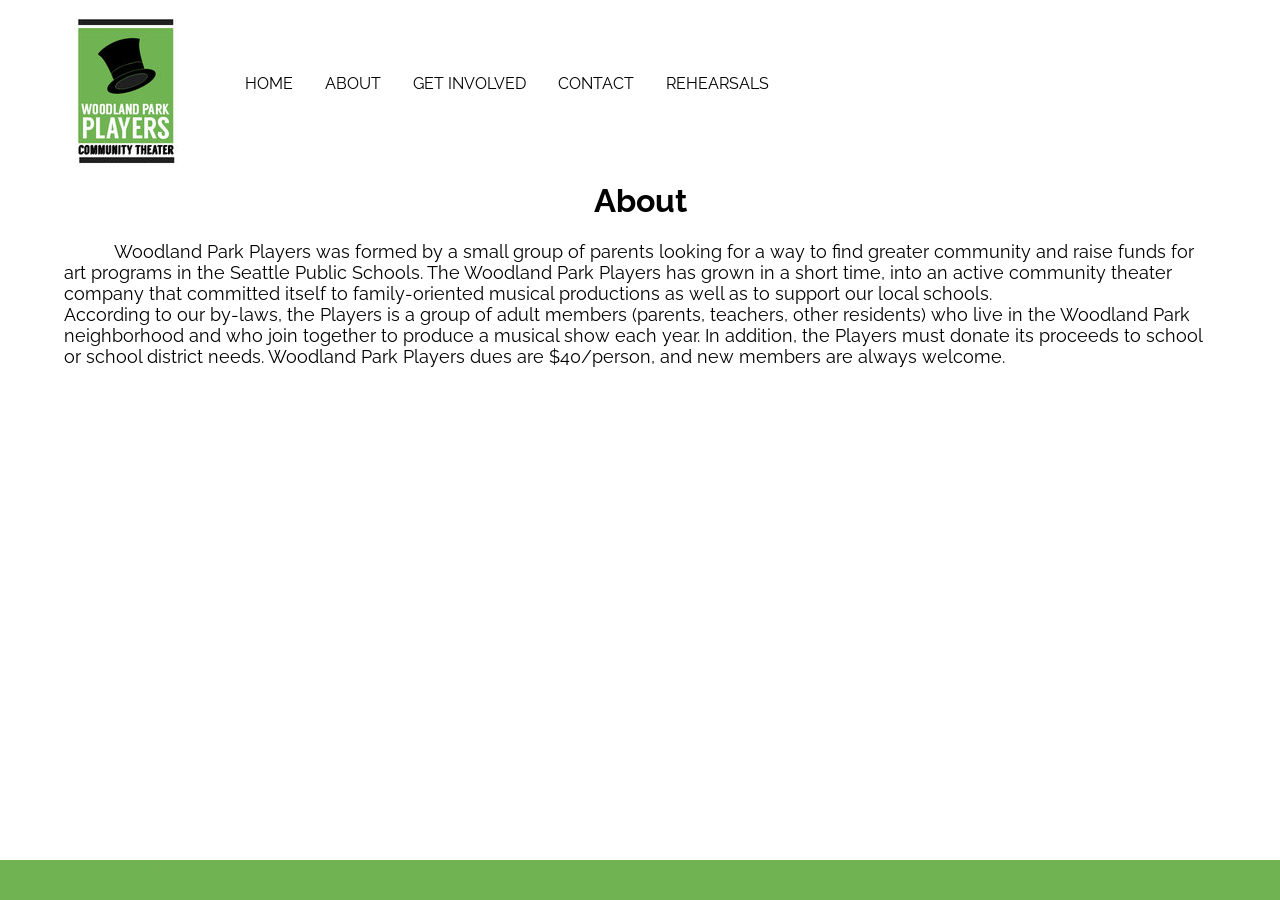
==== about.html @ d419c134 "Add Rehearsals to all pages" ====
<html>
	<head>
		<title>About</title>
		<link rel="stylesheet" href="styles/wpp.css" type="text/css" media="screen">
		<link href='https://fonts.googleapis.com/css?family=Raleway' rel='stylesheet' type='text/css'>
	</head>
	<body>
	<div class="top" id="pic">
			<img src="logos/rsz_wwp_logo2.jpg">
		</div>	
		  <ul id="menu">
		  <li><a href="index.html">HOME</a></li>
		   <li><a href="about.html">ABOUT</a></li>
		   <li><a href="involved.html">GET INVOLVED</a></li>
		   <li><a href="contact.html">CONTACT</a></li>
		   <li><a href="GuysNDolls/rehearsal.html">REHEARSALS</a></li>
	   </ul>	
	   <br>
	   <br>
	   <h1>About</h1>
	   <p class="footer-padding">Woodland Park Players was formed by a small group of parents looking for a way to find greater community and 
		raise funds for art programs in the Seattle Public Schools. The Woodland Park Players has grown in a short 
		time, into an active community theater company that committed itself to family-oriented musical productions 
		as well as to support our local schools. <br>
		According to our by-laws, the Players is a group of adult members (parents, teachers, other residents) who live 
		in the Woodland Park neighborhood and who join together to produce a musical show each year. 
		In addition, the Players must donate its proceeds to school or school district needs. 
		Woodland Park Players dues are $40/person, and new members are always welcome. </p>
		<div id="footer">
		This is the end and you cant see this text
		</div>
</body>		
</html>
---- styles/wpp.css ----
body {
	font-family: 'Raleway', sans-serif;
	background-color:#FFFFFF;
	text-align: left;
	margin-left: 5%;
    margin-right: 5%;
    width: 90%;
    min-width: 720px;
    margin: 0 auto;
    
}

h1 {
	text-align: center;
	color: black;
}

h2 {
	text-align: center;
	color:black;
}
h3 {
	font-style: bold;
}

p {
	font-size: 18px;
	text-indent: 50px;
}

div {
	font-size: 18px;
	color:black;
}

div#top {
	margin-top: 15px;
	margin-bottom: 70px;
	padding: 5px, 5px, 5px, 5px;
}
div#pic {
	float: left;
	margin-right: 10px;
	margin-left: 10px;
}
div.rest {
	clear: both;
}
div.banner  {
	margin:auto;
}
div#summary {
	margin-top:10px;
	margin-bottom:10px;
	padding: 5px, 5px, 5px, 5px;
}
div#oklahomapic {
	padding-right: 10px;
}
div#oklahoma_info {
	width: 50%;
	float: left;
	padding-bottom: 100px;
}
div.fb-page {
	float: right;
	width: 30%;
	padding-bottom: 75px;
	padding-right: 100px;
}
p.footer-padding {
	padding-bottom: 75px;
}

ul {
	list-style-type: none;
	margin-top:10px;

	overflow:hidden;
}
 ul.abt {
 list-style-type: disc;
 font-size: 20px;
 	
 }
 ul#menu {
 padding-top: 50px;
 }
li {
	float:left;
	font-size: 16px;
}
li a {

    display: block;
    color: black;
    text-align: center;
    padding: 14px 16px;
    text-decoration: none;
}

li a:hover {
        text-decoration: underline;
}

div#footer {
	clear: left;
	position: fixed;
	bottom: 0;
	right: 0;
	width:100%;
	height: 40px;
	background-color: #70B352;
	color: #70B352;
}

#brownpaperticketsbanner img
{
	margin-left: auto;
	margin-right: auto;
	display:block;
}
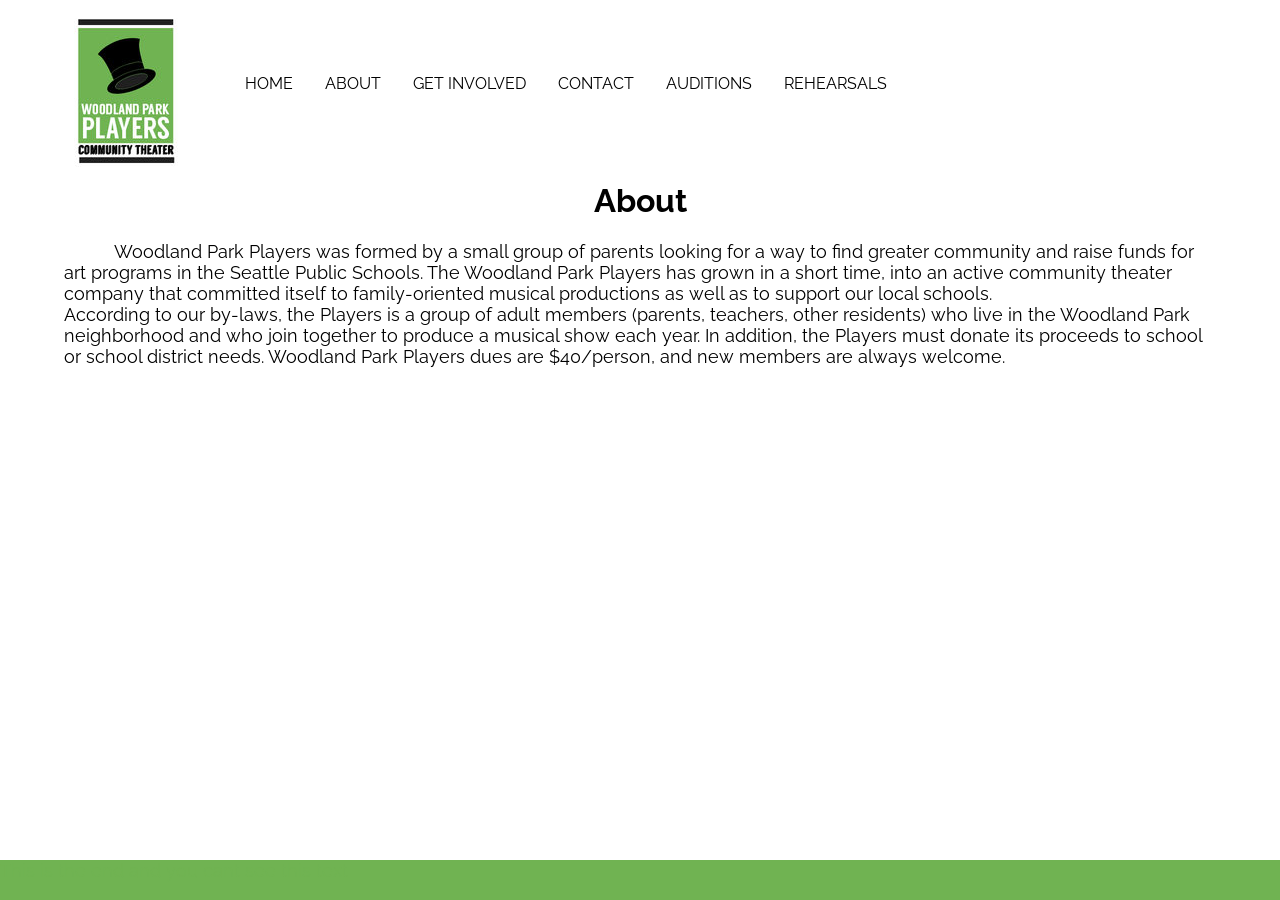
==== commit f878d025: "Updates from the producer" ====
--- a/about.html
+++ b/about.html
@@ -13,6 +13,7 @@
 		   <li><a href="about.html">ABOUT</a></li>
 		   <li><a href="involved.html">GET INVOLVED</a></li>
 		   <li><a href="contact.html">CONTACT</a></li>
+		   <li><a href="GuysNDolls/auditions.html">AUDITIONS</a></li>
 		   <li><a href="GuysNDolls/rehearsal.html">REHEARSALS</a></li>
 	   </ul>	
 	   <br>
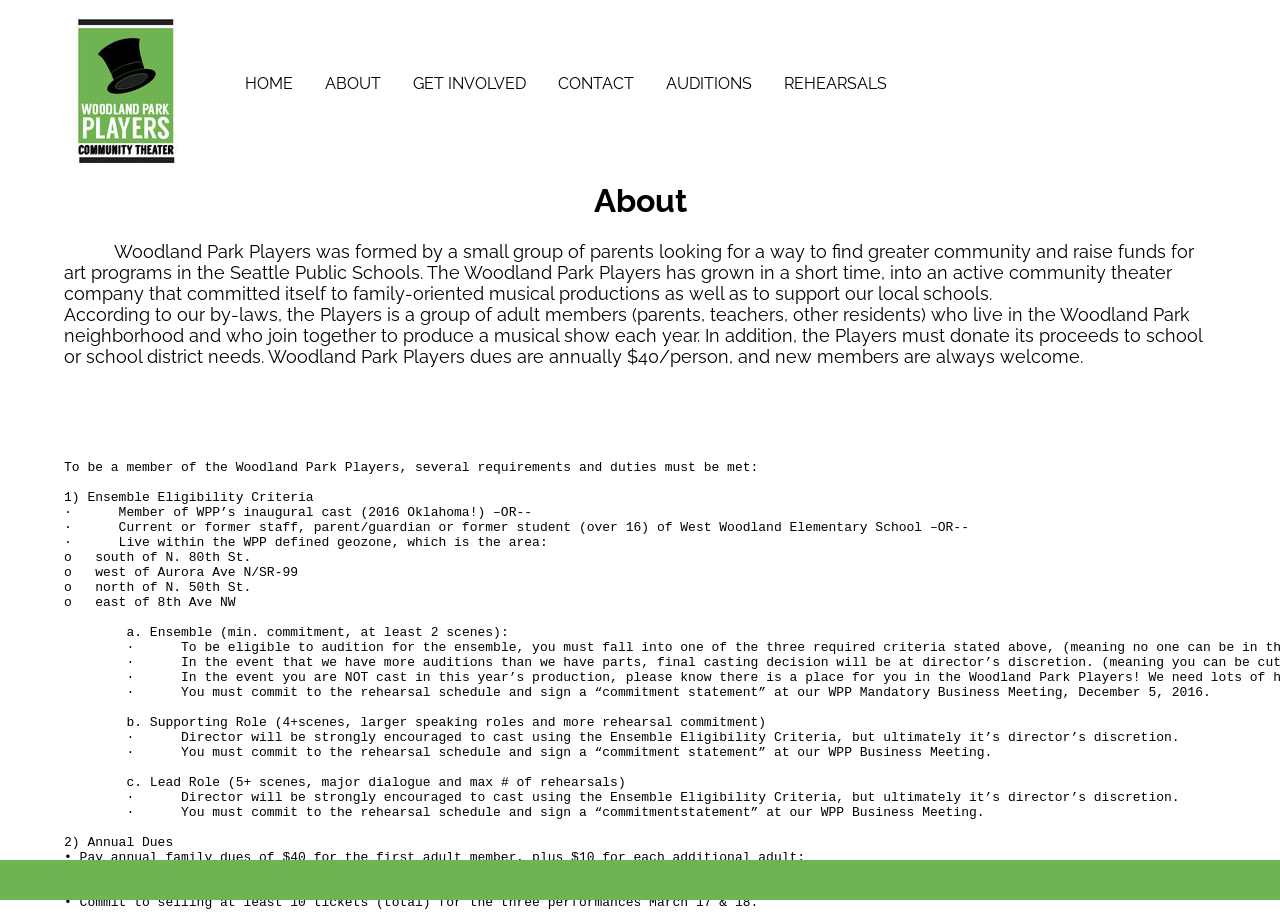
==== commit e8db9ab3: "Added requirements and duties part to about. Need to fix font still" ====
--- a/about.html
+++ b/about.html
@@ -3,6 +3,7 @@
 		<title>About</title>
 		<link rel="stylesheet" href="styles/wpp.css" type="text/css" media="screen">
 		<link href='https://fonts.googleapis.com/css?family=Raleway' rel='stylesheet' type='text/css'>
+		<meta charset="utf-8">
 	</head>
 	<body>
 	<div class="top" id="pic">
@@ -26,9 +27,76 @@
 		According to our by-laws, the Players is a group of adult members (parents, teachers, other residents) who live 
 		in the Woodland Park neighborhood and who join together to produce a musical show each year. 
 		In addition, the Players must donate its proceeds to school or school district needs. 
-		Woodland Park Players dues are $40/person, and new members are always welcome. </p>
+		Woodland Park Players dues are annually $40/person, and new members are always welcome. </p>
+		<pre>
+To be a member of the Woodland Park Players, several requirements and duties must be met:
+
+1) Ensemble Eligibility Criteria
+·      Member of WPP’s inaugural cast (2016 Oklahoma!) –OR--
+·      Current or former staff, parent/guardian or former student (over 16) of West Woodland Elementary School –OR--
+·      Live within the WPP defined geozone, which is the area:
+o   south of N. 80th St.
+o   west of Aurora Ave N/SR-99
+o   north of N. 50th St.
+o   east of 8th Ave NW
+
+	a. Ensemble (min. commitment, at least 2 scenes): 
+	·      To be eligible to audition for the ensemble, you must fall into one of the three required criteria stated above, (meaning no one can be in the ensemble who does not fit Ensemble Eligibility Criteria);
+	·      In the event that we have more auditions than we have parts, final casting decision will be at director’s discretion. (meaning you can be cut);
+	·      In the event you are NOT cast in this year’s production, please know there is a place for you in the Woodland Park Players! We need lots of help behind the scenes---sets, costumes, props, lighting, craft services, ad sales, front of the house, etc.  And if you join the crew and audition again next year, you will be considered with higher priority. 
+	·      You must commit to the rehearsal schedule and sign a “commitment statement” at our WPP Mandatory Business Meeting, December 5, 2016.
+
+	b. Supporting Role (4+scenes, larger speaking roles and more rehearsal commitment)
+	·      Director will be strongly encouraged to cast using the Ensemble Eligibility Criteria, but ultimately it’s director’s discretion.
+	·      You must commit to the rehearsal schedule and sign a “commitment statement” at our WPP Business Meeting.
+
+	c. Lead Role (5+ scenes, major dialogue and max # of rehearsals)
+	·      Director will be strongly encouraged to cast using the Ensemble Eligibility Criteria, but ultimately it’s director’s discretion.
+	·      You must commit to the rehearsal schedule and sign a “commitmentstatement” at our WPP Business Meeting.
+
+2) Annual Dues
+• Pay annual family dues of $40 for the first adult member, plus $10 for each additional adult;
+
+3) Tickets
+• Commit to selling at least 10 tickets (total) for the three performances March 17 & 18. 
+</pre>
+		
 		<div id="footer">
 		This is the end and you cant see this text
 		</div>
 </body>		
-</html>+</html>
+<!-- <p>To be a member of the Woodland Park Players, several requirements and duties must be met:<p/>
+		<p><b>1) Ensemble Eligibility Criteria</p></b>
+<p>Member of WPP's inaugural cast (2016 Oklahoma!) OR<br>
+-      Current or former staff, parent/guardian or former student (over 16) of West Woodland Elementary School OR<br>
+-      Live within the WPP defined geozone, which is the area:<br>
+		+ south of N. 80th St.<br>
+		+ west of Aurora Ave N/SR-99<br>
+		+ north of N. 50th St.<br>
+		+ east of 8th Ave NW<br>
+</p>
+<p>
+	a. Ensemble (min. commitment, at least 2 scenes): <br>
+	To be eligible to audition for the ensemble, you must fall into one of the three required criteria stated above, (meaning no one can be in the ensemble who does not fit Ensemble Eligibility Criteria);<br>
+	In the event that we have more auditions than we have parts, final casting decision will be at director’s discretion. (meaning you can be cut);<br>
+	In the event you are NOT cast in this year’s production, please know there is a place for you in the Woodland Park Players! We need lots of help behind the scenes---sets, 
+	costumes, props, lighting, craft services, ad sales, front of the house, etc. And if you join the crew and audition again next year, you will be considered with higher priority. <br>
+	-->
+	<!--
+	You must commit to the rehearsal schedule and sign a “commitment statement” at our WPP Mandatory Business Meeting, December 5, 2016.<br>
+<br>
+	b. Supporting Role (4+scenes, larger speaking roles and more rehearsal commitment)<br>
+	Director will be strongly encouraged to cast using the Ensemble Eligibility Criteria, but ultimately it’s director’s discretion.<br>
+	You must commit to the rehearsal schedule and sign a “commitment statement” at our WPP Business Meeting.<br>
+<br>
+	c. Lead Role (5+ scenes, major dialogue and max # of rehearsals)<br>
+	Director will be strongly encouraged to cast using the Ensemble Eligibility Criteria, but ultimately it’s director’s discretion.<br>
+	You must commit to the rehearsal schedule and sign a “commitment statement” at our WPP Business Meeting.<br>
+<br>
+2) Annual Dues <br>
+Pay annual family dues of $40 for the first adult member, plus $10 for each additional adult;<br>
+<br>
+3) Tickets<br>
+Commit to selling at least 10 tickets (total) for the three performances March 17 & 18. <br>
+-->
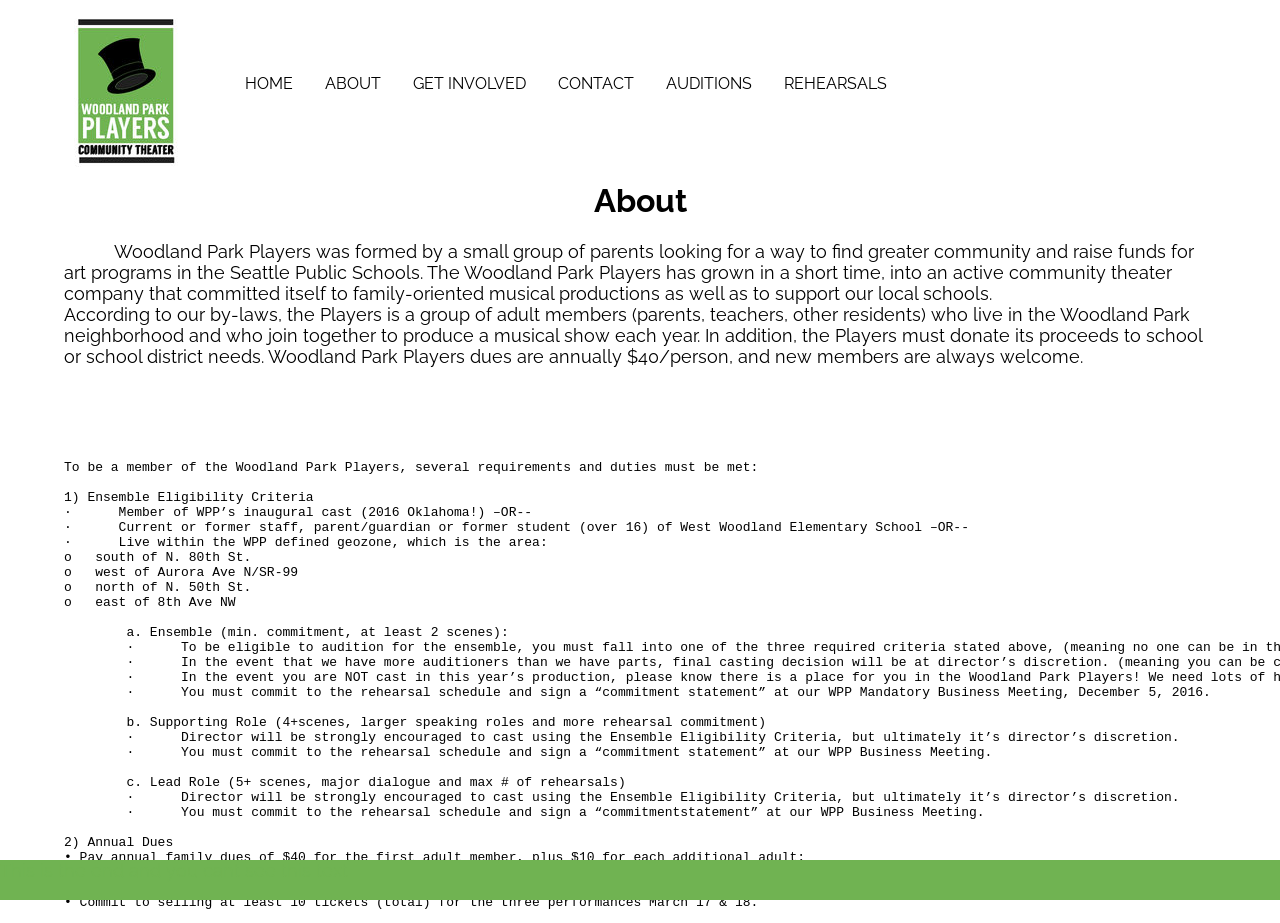
==== commit cf05c437: "Fix typos" ====
--- a/about.html
+++ b/about.html
@@ -42,7 +42,7 @@
 
 	a. Ensemble (min. commitment, at least 2 scenes): 
 	·      To be eligible to audition for the ensemble, you must fall into one of the three required criteria stated above, (meaning no one can be in the ensemble who does not fit Ensemble Eligibility Criteria);
-	·      In the event that we have more auditions than we have parts, final casting decision will be at director’s discretion. (meaning you can be cut);
+	·      In the event that we have more auditioners than we have parts, final casting decision will be at director’s discretion. (meaning you can be cut);
 	·      In the event you are NOT cast in this year’s production, please know there is a place for you in the Woodland Park Players! We need lots of help behind the scenes---sets, costumes, props, lighting, craft services, ad sales, front of the house, etc.  And if you join the crew and audition again next year, you will be considered with higher priority. 
 	·      You must commit to the rehearsal schedule and sign a “commitment statement” at our WPP Mandatory Business Meeting, December 5, 2016.
 
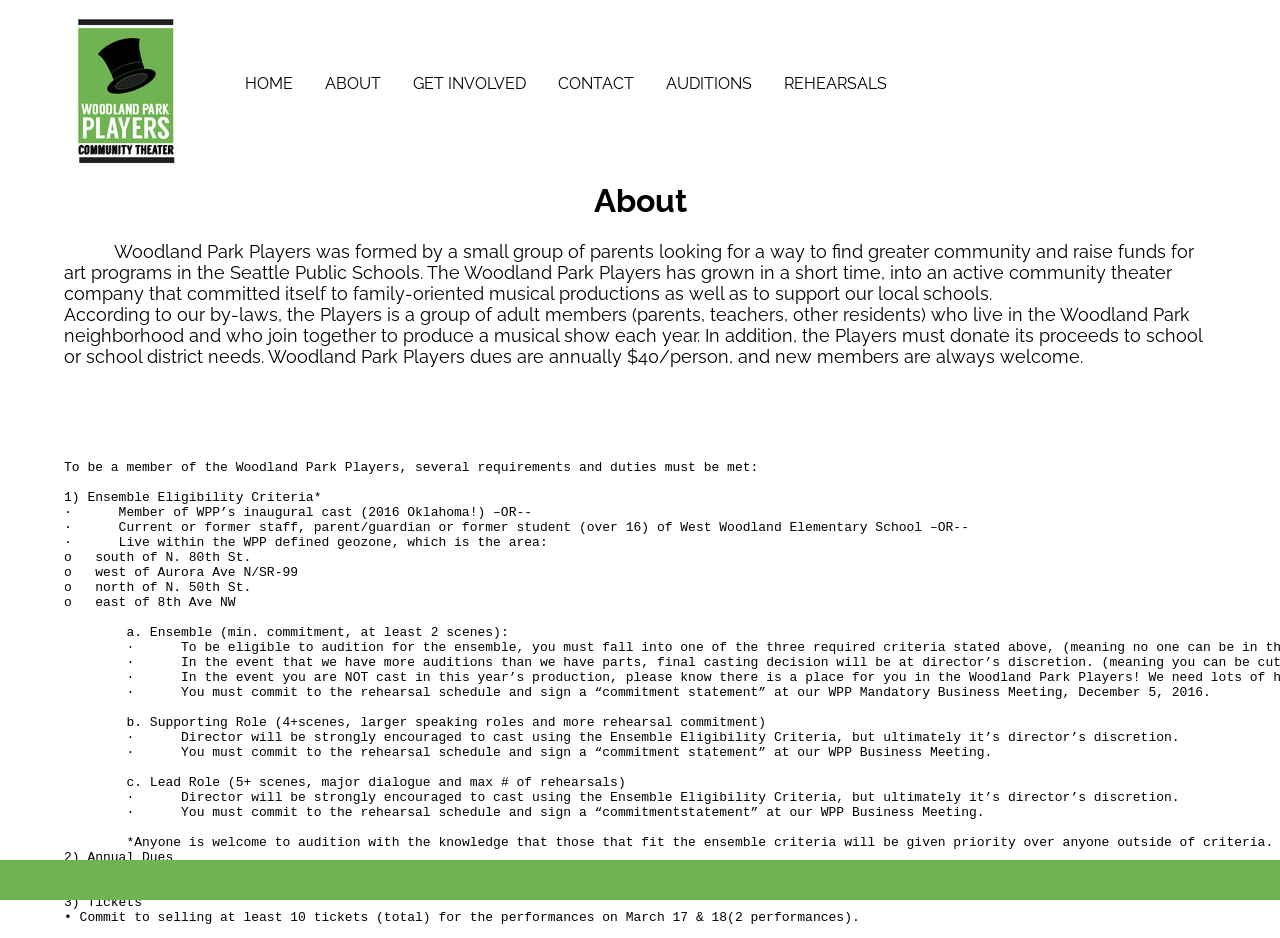
==== commit ac05d24f: "ticket edits and ensemble criteria *" ====
--- a/about.html
+++ b/about.html
@@ -31,7 +31,7 @@
 		<pre>
 To be a member of the Woodland Park Players, several requirements and duties must be met:
 
-1) Ensemble Eligibility Criteria
+1) Ensemble Eligibility Criteria*
 ·      Member of WPP’s inaugural cast (2016 Oklahoma!) –OR--
 ·      Current or former staff, parent/guardian or former student (over 16) of West Woodland Elementary School –OR--
 ·      Live within the WPP defined geozone, which is the area:
@@ -42,7 +42,7 @@
 
 	a. Ensemble (min. commitment, at least 2 scenes): 
 	·      To be eligible to audition for the ensemble, you must fall into one of the three required criteria stated above, (meaning no one can be in the ensemble who does not fit Ensemble Eligibility Criteria);
-	·      In the event that we have more auditioners than we have parts, final casting decision will be at director’s discretion. (meaning you can be cut);
+	·      In the event that we have more auditions than we have parts, final casting decision will be at director’s discretion. (meaning you can be cut);
 	·      In the event you are NOT cast in this year’s production, please know there is a place for you in the Woodland Park Players! We need lots of help behind the scenes---sets, costumes, props, lighting, craft services, ad sales, front of the house, etc.  And if you join the crew and audition again next year, you will be considered with higher priority. 
 	·      You must commit to the rehearsal schedule and sign a “commitment statement” at our WPP Mandatory Business Meeting, December 5, 2016.
 
@@ -53,12 +53,13 @@
 	c. Lead Role (5+ scenes, major dialogue and max # of rehearsals)
 	·      Director will be strongly encouraged to cast using the Ensemble Eligibility Criteria, but ultimately it’s director’s discretion.
 	·      You must commit to the rehearsal schedule and sign a “commitmentstatement” at our WPP Business Meeting.
-
+	
+	*Anyone is welcome to audition with the knowledge that those that fit the ensemble criteria will be given priority over anyone outside of criteria.
 2) Annual Dues
 • Pay annual family dues of $40 for the first adult member, plus $10 for each additional adult;
 
 3) Tickets
-• Commit to selling at least 10 tickets (total) for the three performances March 17 & 18. 
+• Commit to selling at least 10 tickets (total) for the performances on March 17 & 18(2 performances). 
 </pre>
 		
 		<div id="footer">
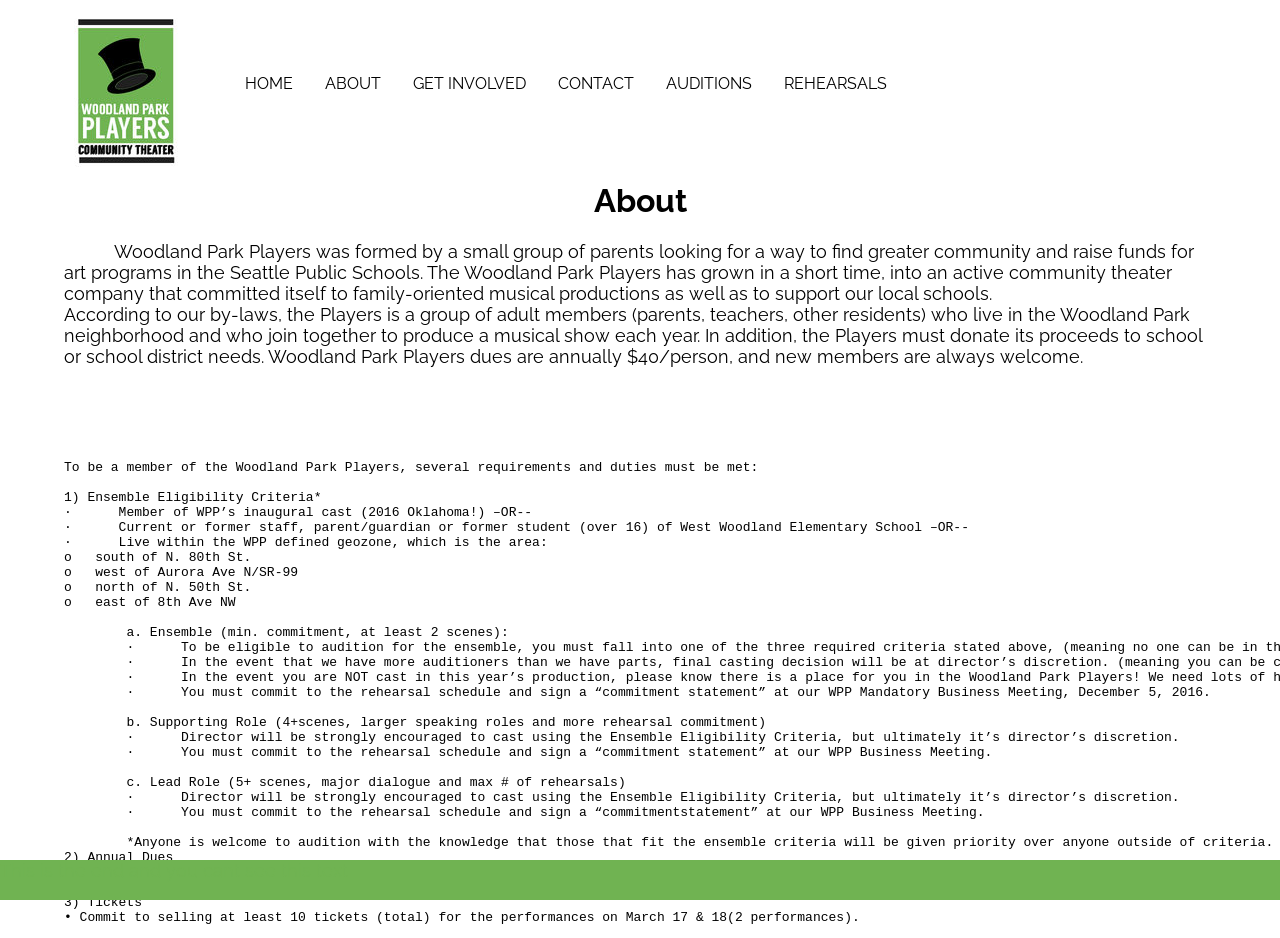
==== commit 256ebf29: "Merge branch 'master' of https://github.com/woodlandparkplayers/woodlandparkplayers.github.io" ====
--- a/about.html
+++ b/about.html
@@ -42,7 +42,7 @@
 
 	a. Ensemble (min. commitment, at least 2 scenes): 
 	·      To be eligible to audition for the ensemble, you must fall into one of the three required criteria stated above, (meaning no one can be in the ensemble who does not fit Ensemble Eligibility Criteria);
-	·      In the event that we have more auditions than we have parts, final casting decision will be at director’s discretion. (meaning you can be cut);
+	·      In the event that we have more auditioners than we have parts, final casting decision will be at director’s discretion. (meaning you can be cut);
 	·      In the event you are NOT cast in this year’s production, please know there is a place for you in the Woodland Park Players! We need lots of help behind the scenes---sets, costumes, props, lighting, craft services, ad sales, front of the house, etc.  And if you join the crew and audition again next year, you will be considered with higher priority. 
 	·      You must commit to the rehearsal schedule and sign a “commitment statement” at our WPP Mandatory Business Meeting, December 5, 2016.
 
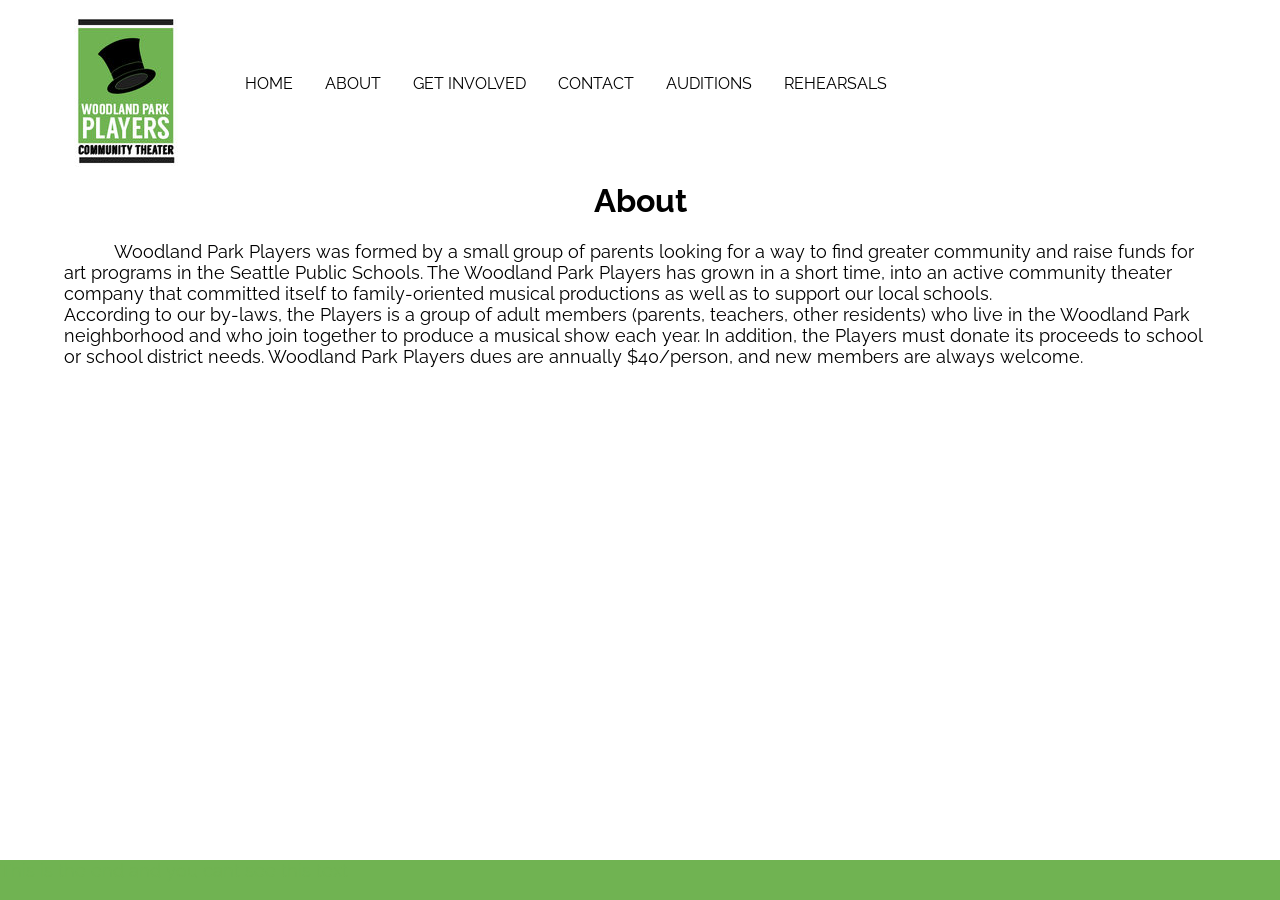
==== commit 76da5c9c: "no message" ====
--- a/about.html
+++ b/about.html
@@ -28,39 +28,6 @@
 		in the Woodland Park neighborhood and who join together to produce a musical show each year. 
 		In addition, the Players must donate its proceeds to school or school district needs. 
 		Woodland Park Players dues are annually $40/person, and new members are always welcome. </p>
-		<pre>
-To be a member of the Woodland Park Players, several requirements and duties must be met:
-
-1) Ensemble Eligibility Criteria*
-·      Member of WPP’s inaugural cast (2016 Oklahoma!) –OR--
-·      Current or former staff, parent/guardian or former student (over 16) of West Woodland Elementary School –OR--
-·      Live within the WPP defined geozone, which is the area:
-o   south of N. 80th St.
-o   west of Aurora Ave N/SR-99
-o   north of N. 50th St.
-o   east of 8th Ave NW
-
-	a. Ensemble (min. commitment, at least 2 scenes): 
-	·      To be eligible to audition for the ensemble, you must fall into one of the three required criteria stated above, (meaning no one can be in the ensemble who does not fit Ensemble Eligibility Criteria);
-	·      In the event that we have more auditioners than we have parts, final casting decision will be at director’s discretion. (meaning you can be cut);
-	·      In the event you are NOT cast in this year’s production, please know there is a place for you in the Woodland Park Players! We need lots of help behind the scenes---sets, costumes, props, lighting, craft services, ad sales, front of the house, etc.  And if you join the crew and audition again next year, you will be considered with higher priority. 
-	·      You must commit to the rehearsal schedule and sign a “commitment statement” at our WPP Mandatory Business Meeting, December 5, 2016.
-
-	b. Supporting Role (4+scenes, larger speaking roles and more rehearsal commitment)
-	·      Director will be strongly encouraged to cast using the Ensemble Eligibility Criteria, but ultimately it’s director’s discretion.
-	·      You must commit to the rehearsal schedule and sign a “commitment statement” at our WPP Business Meeting.
-
-	c. Lead Role (5+ scenes, major dialogue and max # of rehearsals)
-	·      Director will be strongly encouraged to cast using the Ensemble Eligibility Criteria, but ultimately it’s director’s discretion.
-	·      You must commit to the rehearsal schedule and sign a “commitmentstatement” at our WPP Business Meeting.
-	
-	*Anyone is welcome to audition with the knowledge that those that fit the ensemble criteria will be given priority over anyone outside of criteria.
-2) Annual Dues
-• Pay annual family dues of $40 for the first adult member, plus $10 for each additional adult;
-
-3) Tickets
-• Commit to selling at least 10 tickets (total) for the performances on March 17 & 18(2 performances). 
-</pre>
 		
 		<div id="footer">
 		This is the end and you cant see this text
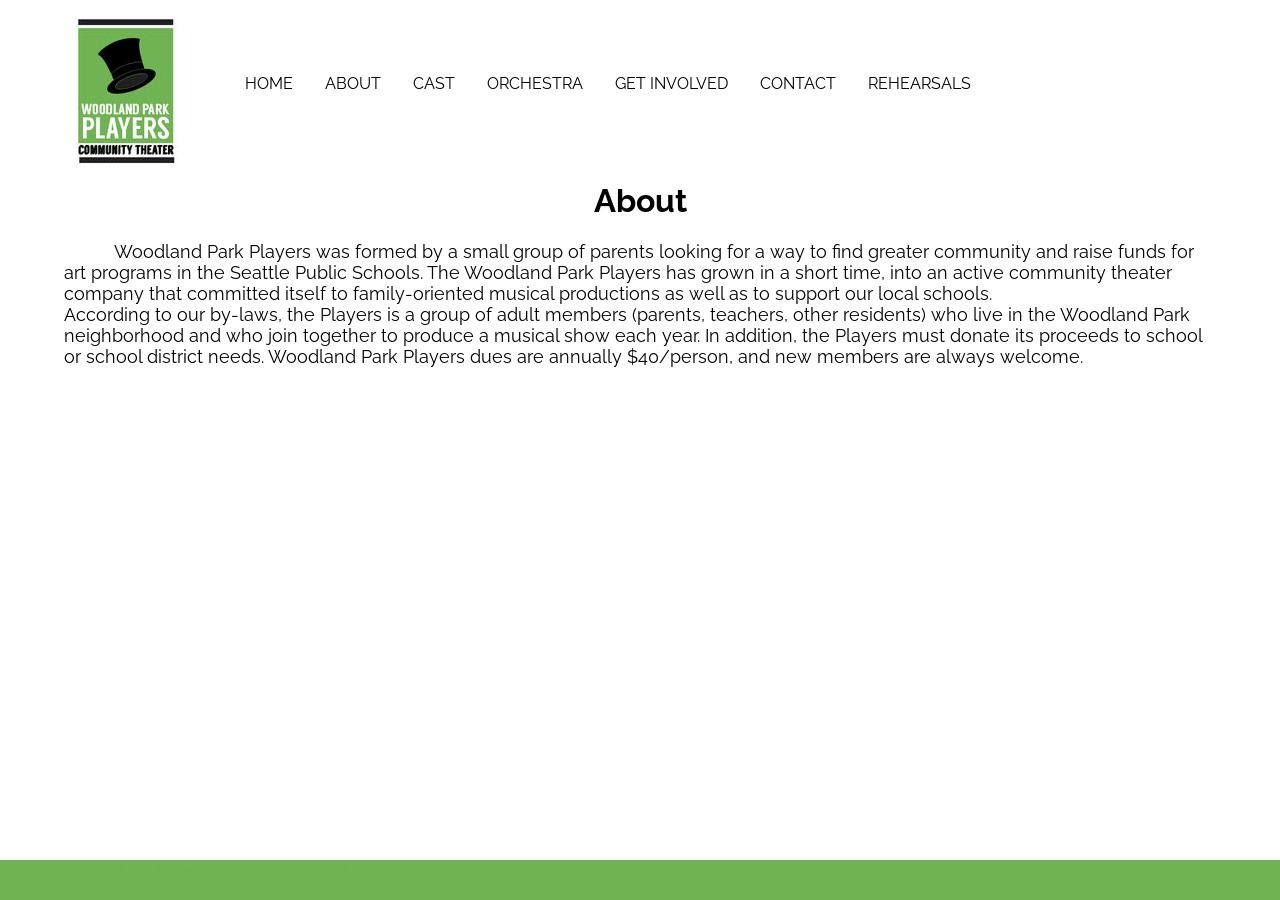
==== commit f76fcb10: "Updated with cast, orchestra and G&D pics" ====
--- a/about.html
+++ b/about.html
@@ -12,9 +12,10 @@
 		  <ul id="menu">
 		  <li><a href="index.html">HOME</a></li>
 		   <li><a href="about.html">ABOUT</a></li>
+           <li><a href="GuysNDolls/cast.html">CAST</a></li>
+           <li><a href="GuysNDolls/orchestra.html">ORCHESTRA</a></li>
 		   <li><a href="involved.html">GET INVOLVED</a></li>
 		   <li><a href="contact.html">CONTACT</a></li>
-		   <li><a href="GuysNDolls/auditions.html">AUDITIONS</a></li>
 		   <li><a href="GuysNDolls/rehearsal.html">REHEARSALS</a></li>
 	   </ul>	
 	   <br>
